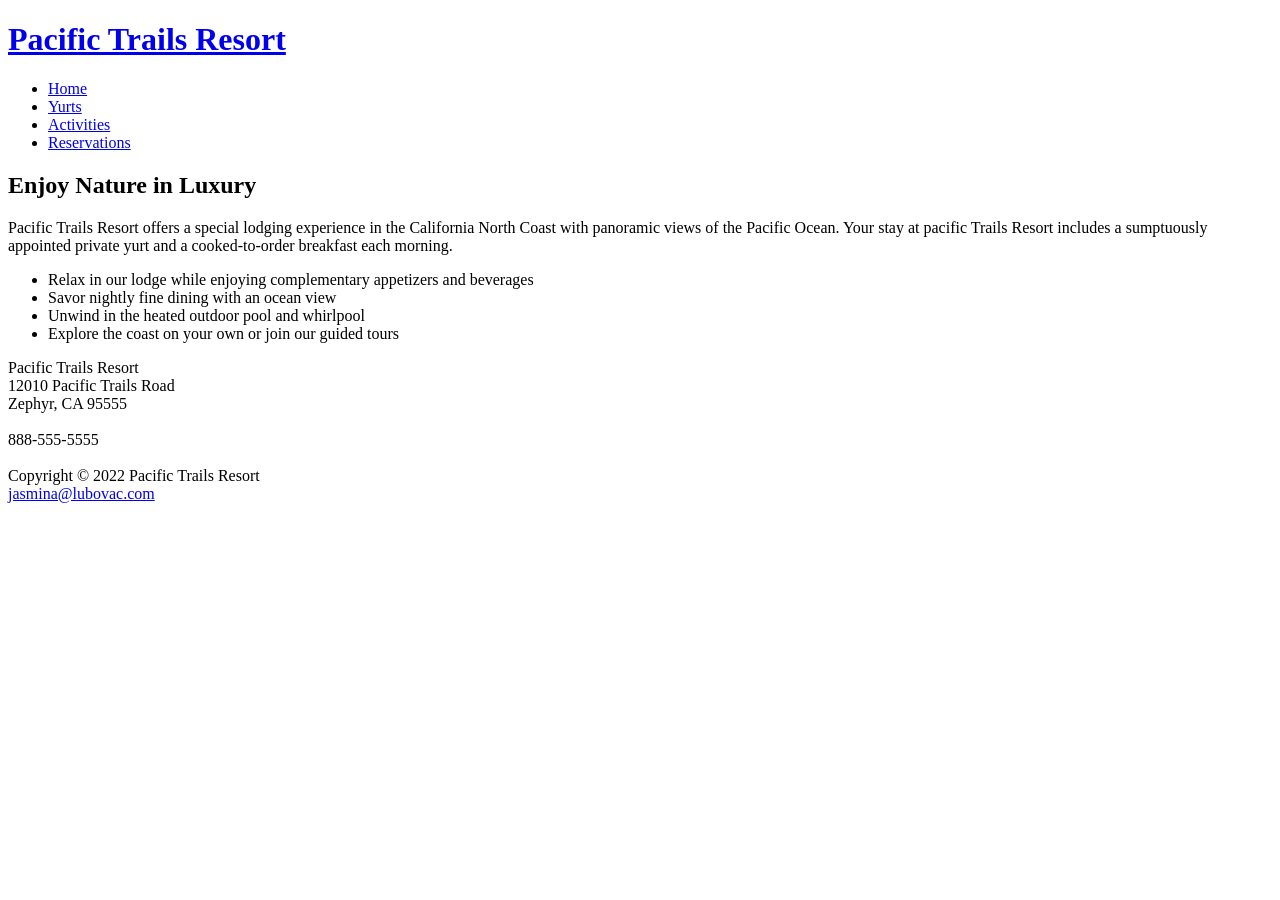
==== jlubovac - Project Assignment - Project Update 1/index.html @ 2599aed6 "Add files via upload" ====
<!DOCTYPE html>
<html lang="en">

<head>
    <title>Pacific Trails Resort</title>
    <meta charset="utf-8">
    <meta name="viewport" content="width=device-width, initial-scale=1.0">
    <link rel="stylesheet" href="pacific.css">
</head>

<body>
    <div id="wrapper">
        <header>
            <h1>
                <a href="index.html">Pacific Trails Resort</a>
            </h1>
        </header>

        <nav>
            <ul>
                <li><a href="index.html">Home</a></li>
                <li><a href="yurts.html">Yurts</a></li>
                <li><a href="activities.html">Activities</a></li>
                <li><a href="reservations.html">Reservations</a></li>
            </ul>
        </nav>

        <div id="homehero" class="hero"></div>

        <main>
            <h2>
                Enjoy Nature in Luxury
            </h2>
            <p>
                <span class="resort">Pacific Trails Resort</span> offers a special lodging experience in the California
                North Coast
                with panoramic views of the Pacific Ocean. Your stay at pacific Trails Resort includes a
                sumptuously appointed private yurt and a cooked-to-order breakfast each morning.
            </p>
            <ul>
                <li>Relax in our lodge while enjoying complementary appetizers and beverages</li>
                <li>Savor nightly fine dining with an ocean view</li>
                <li>Unwind in the heated outdoor pool and whirlpool</li>
                <li>Explore the coast on your own or join our guided tours</li>
            </ul>

            <div>
            <span class="resort">Pacific Trails Resort</span> <br>
            12010 Pacific Trails Road <br>
            Zephyr, CA 95555 <br><br>
            888-555-5555<br><br>
            </div>

        </main>
        
        <footer>
            Copyright &copy;
            2022 Pacific Trails Resort <br>
            <a href="malito:jasmina@lubovac.com">jasmina@lubovac.com</a>
        </footer>
    </div>
</body>

</html>
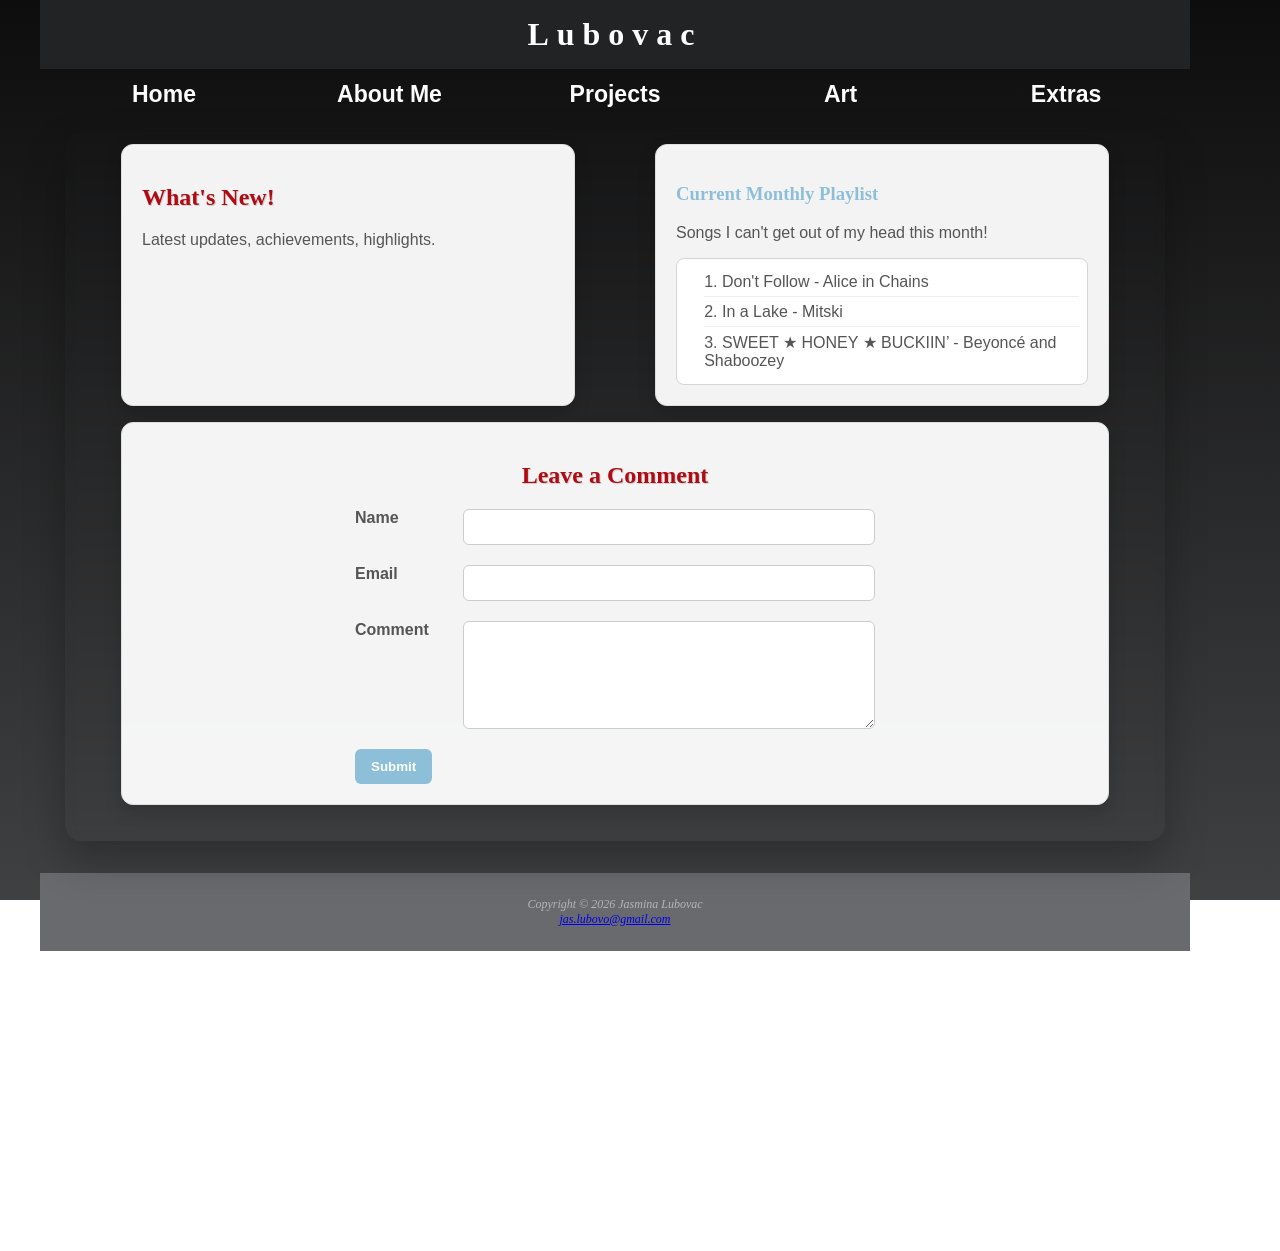
==== commit e6260de8: "project update 1 basic website formatting" ====
--- a/jlubovac - Project Assignment - Project Update 1/index.html
+++ b/jlubovac - Project Assignment - Project Update 1/index.html
@@ -2,61 +2,73 @@
 <html lang="en">
 
 <head>
-    <title>Pacific Trails Resort</title>
+    <title>My Portfolio</title>
     <meta charset="utf-8">
     <meta name="viewport" content="width=device-width, initial-scale=1.0">
-    <link rel="stylesheet" href="pacific.css">
+    <link rel="stylesheet" href="final.css">
 </head>
 
 <body>
     <div id="wrapper">
         <header>
             <h1>
-                <a href="index.html">Pacific Trails Resort</a>
+                <a href="index.html">Lubovac</a>
             </h1>
         </header>
 
         <nav>
             <ul>
                 <li><a href="index.html">Home</a></li>
-                <li><a href="yurts.html">Yurts</a></li>
-                <li><a href="activities.html">Activities</a></li>
-                <li><a href="reservations.html">Reservations</a></li>
+                <li><a href="aboutMe.html">About Me</a></li>
+                <li><a href="projects.html">Projects</a></li>
+                <li><a href="art.html">Art</a></li>
+                <li><a href="extras.html">Extras</a></li>
             </ul>
         </nav>
 
         <div id="homehero" class="hero"></div>
 
-        <main>
-            <h2>
-                Enjoy Nature in Luxury
-            </h2>
-            <p>
-                <span class="resort">Pacific Trails Resort</span> offers a special lodging experience in the California
-                North Coast
-                with panoramic views of the Pacific Ocean. Your stay at pacific Trails Resort includes a
-                sumptuously appointed private yurt and a cooked-to-order breakfast each morning.
-            </p>
-            <ul>
-                <li>Relax in our lodge while enjoying complementary appetizers and beverages</li>
-                <li>Savor nightly fine dining with an ocean view</li>
-                <li>Unwind in the heated outdoor pool and whirlpool</li>
-                <li>Explore the coast on your own or join our guided tours</li>
-            </ul>
+        <main class="floating-main">
+            <div class="card-row">
+                <section class="card">
+                    <h2>What's New!</h2>
+                    <p>Latest updates, achievements, highlights.</p>
+                </section>
 
-            <div>
-            <span class="resort">Pacific Trails Resort</span> <br>
-            12010 Pacific Trails Road <br>
-            Zephyr, CA 95555 <br><br>
-            888-555-5555<br><br>
+                <section class="card">
+                    <h3>Current Monthly Playlist</h3>
+                    <p>Songs I can't get out of my head this month!</p>
+                    <div class="playlist-container">
+                        <ul class="playlist-list">
+                            <li>Don't Follow - Alice in Chains</li>
+                            <li>In a Lake - Mitski</li>
+                            <li>SWEET ★ HONEY ★ BUCKIIN’ - Beyoncé and Shaboozey</li>
+                        </ul>
+                    </div>
+                </section>
             </div>
 
+            <section class="card full-width">
+                <h2>Leave a Comment</h2>
+                <form class="feedback-form" action="#" method="post">
+                    <label for="name">Name</label>
+                    <input type="text" id="name" name="name" required>
+
+                    <label for="email">Email</label>
+                    <input type="email" id="email" name="email" required>
+
+                    <label for="comment">Comment</label>
+                    <textarea id="comment" name="comment" rows="5" required></textarea>
+
+                    <button type="submit">Submit</button>
+                </form>
+            </section>
         </main>
         
         <footer>
             Copyright &copy;
-            2022 Pacific Trails Resort <br>
-            <a href="malito:jasmina@lubovac.com">jasmina@lubovac.com</a>
+            2026 Jasmina Lubovac <br>
+            <a href="malito:jas.lubovo@gmail.com">jas.lubovo@gmail.com</a>
         </footer>
     </div>
 </body>
--- a/jlubovac - Project Assignment - Project Update 1/final.css
+++ b/jlubovac - Project Assignment - Project Update 1/final.css
@@ -0,0 +1,497 @@
+body {
+    margin: 0;
+    color: #555555;
+    font-family: Arial, Helvetica, sans-serif;
+    background: linear-gradient( #0d0d0e, #727475, #0d0d0e);
+    background-attachment: fixed;
+    background-size: 400% 400%;
+    min-height: 100vh;
+}
+
+header {
+
+    background-color: #222325;
+    color: #FFFFFF;
+    text-align: center;
+
+}
+
+header a {
+
+    text-decoration: none;
+
+}
+
+header a:link {
+    color: #FFFFFF;
+}
+
+header a:visited {
+    color: #8dc0d8;
+}
+
+header a:hover {
+    color: #B0E0E6;
+}
+
+h1 {
+
+    margin-top: 0;
+    margin-bottom: 0;
+    padding-top: 0.5em;
+    padding-bottom: 0.5em;
+    font-family: Georgia, 'Times New Roman', Times, serif;
+    letter-spacing: 0.25em;
+
+}
+
+h2 {
+
+    color: #B00B13;
+    font-family: Georgia, 'Times New Roman', Times, serif;
+    text-shadow: 1px 1px #cfcfcf;
+
+}
+
+h3 {
+
+    color: #8dc0d8;
+    font-family: Georgia, 'Times New Roman', Times, serif;
+
+}
+
+nav {
+
+    font-weight: bold;
+    padding: 0em;
+    font-size: 120%;
+    text-align: center;
+
+}
+
+
+nav ul {
+
+    list-style-type: none;
+    margin: 0;
+    padding-left: 0;
+    font-size: 1.2em;
+
+}
+
+nav li {
+
+    border-bottom: 1px solid darkblue;
+
+}
+
+nav a {
+    text-decoration: none;
+}
+
+nav a:link {
+    color: #ffffff;
+}
+
+nav a:visited {
+    color: #8dc0d8;
+}
+
+nav a:hover {
+    color: #B0E0E6;
+}
+
+main {
+    background: transparent;
+    margin: 1.5rem auto 2rem;
+    max-width: 1100px;
+    padding: 1.5rem;
+    border-radius: 16px;
+    box-shadow: 0 20px 40px rgba(0,0,0,0.25);
+    backdrop-filter: blur(5px);
+}
+
+.floating-main {
+    display: grid;
+    gap: 1rem;
+}
+
+.card-row {
+    display: grid;
+    grid-template-columns: 1fr;
+    gap: 1rem;
+}
+
+.card {
+    background: rgba(255,255,255,0.95);
+    border: 1px solid #ddd;
+    border-radius: 12px;
+    padding: 1.25rem;
+    box-shadow: 0 8px 18px rgba(0,0,0,0.15);
+    position: relative;
+    top: -12px;
+    transition: transform 0.25s ease, box-shadow 0.25s ease;
+}
+
+.card:hover {
+    transform: translateY(-6px);
+    box-shadow: 0 16px 28px rgba(0,0,0,0.22);
+}
+
+.card.full-width {
+    grid-column: 1 / -1;
+}
+
+.playlist-container {
+    max-height: 220px;
+    overflow-y: auto;
+    margin-top: 0.75rem;
+    border: 1px solid #d5d5d5;
+    border-radius: 8px;
+    background: #ffffff;
+    padding: 0.5rem;
+}
+
+.playlist-list {
+    margin: 0;
+    padding-left: 1.2rem;
+    list-style: decimal inside;
+}
+
+.playlist-list li {
+    padding: 0.35rem 0;
+    border-bottom: 1px solid #efefef;
+}
+
+.playlist-list li:last-child {
+    border-bottom: none;
+}
+
+.feedback-form {
+    display: grid;
+    gap: 0.75rem;
+    max-width: 520px;
+    margin: 0 auto;
+    width: 100%;
+}
+
+.feedback-form label {
+    font-weight: bold;
+}
+
+.card.full-width h2 {
+    text-align: center;
+}
+
+.feedback-form input,
+.feedback-form textarea {
+    width: 100%;
+    padding: 0.5rem;
+    border: 1px solid #ccc;
+    border-radius: 6px;
+    font: inherit;
+}
+
+.feedback-form button {
+    justify-self: start;
+    background-color: #8dc0d8;
+    color: white;
+    border: none;
+    border-radius: 6px;
+    padding: 0.6rem 1rem;
+    font-weight: bold;
+    cursor: pointer;
+    transition: background-color 0.2s ease;
+}
+
+.feedback-form button:hover {
+    background-color: #B0E0E6;
+}
+
+@media (min-width: 900px) {
+    .card-row {
+        grid-template-columns: 1fr 1fr;
+    }
+}
+
+main ul {
+
+    list-style-image: url('marker.gif');
+
+}
+
+table {
+
+    border-collapse: collapse;
+
+}
+
+dt {
+
+    color: #002171;
+
+}
+
+footer {
+
+    background-color: #696a6d;
+    color: #b4b5b9;
+    font-size: 75%;
+    font-style: italic;
+    text-align: center;
+    font-family: Georgia, 'Times New Roman', Times, serif;
+    padding: 2em;
+
+}
+
+form {
+
+    display: flex;
+    flex-direction: column;
+    flex-wrap: nowrap;
+
+}
+
+input {
+
+    margin-bottom: 0.5em;
+
+}
+
+textarea {
+
+    margin-bottom: 0.5em;
+
+}
+
+table {
+
+    border: 2px solid #3399CC;
+    border-collapse: collapse;
+
+}
+
+td {
+
+    padding: 0.5em;
+    border: 2px solid #3399CC;
+    text-align: center;
+
+}
+
+tr:nth-child(odd) {
+
+    background-color: #F5FAFC;
+
+}
+
+th {
+
+    padding: 0.5em;
+    border: 2px solid #3399CC;
+    
+}
+
+* {
+
+    box-sizing: border-box;
+
+}
+
+.text {
+
+    text-align: left;
+
+}
+
+.resort {
+
+    color: #1976D2;
+    font-weight: bold;
+
+}
+
+#contact {
+
+    font-size: 90%;
+
+}
+
+#wrapper {
+    margin: auto;
+    max-width: 1200px;
+    background: transparent;
+    border: 0;
+    box-shadow: none;
+}
+
+#homehero {
+
+    height: 300px;
+    background-image: url("");
+    background-size: 100% 100%;
+    background-repeat: no-repeat;
+
+}
+
+#abouthero {
+
+    height: 300px;
+    background-image: url("yurt.jpg");
+    background-size: 100% 100%;
+    background-repeat: no-repeat;
+
+}
+
+#projecthero {
+
+    height: 300px;
+    background-image: url("trail.jpg");
+    background-size: 100% 100%;
+    background-repeat: no-repeat;
+
+}
+
+#arthero {
+
+    height: 300px;
+    background-image: url("trail.jpg");
+    background-size: 100% 100%;
+    background-repeat: no-repeat;
+
+}
+
+#extrahero {
+
+    height: 300px;
+    background-image: url("trail.jpg");
+    background-size: 100% 100%;
+    background-repeat: no-repeat;
+
+}
+
+@media (min-width: 600px) {
+
+    nav ul {
+
+        display: flex;
+        flex-direction: row;
+        flex-wrap: nowrap;
+        justify-content: space-evenly;
+        padding-top: 0.5em;
+
+    }
+
+    nav li {
+
+        border-bottom: none;
+
+    }
+
+    section {
+
+        margin-left: 2em;
+        margin-right: 2em;
+        flex: 1;
+
+    }
+
+    form {
+
+        width: 60%;
+        max-width: 30em;
+        display: grid;
+        grid-gap: 1em;
+        grid-template-columns: 6em 1fr;
+
+    }
+
+    input[type="submit"] {
+
+        grid-column: 2;
+        width: 9em;
+
+    }
+
+    .flow {
+
+        display: flex;
+        flex-direction: row;
+
+    }
+
+}
+
+@media (min-width: 1024px) {
+
+    nav {
+
+        text-align: left;
+        padding-left: 1em;
+        padding-right: 1em;
+
+    }
+
+    @supports (display: grid) {
+
+        nav ul {
+
+            display: flex;
+            flex-direction: row;
+            flex-wrap: nowrap;
+            justify-content: space-evenly;
+            gap: 1rem;
+            padding-top: 0.5em;
+
+        }
+
+        nav li {
+            flex: 1;
+            text-align: center;
+        }
+
+        header {
+
+            grid-area: header;
+
+        }
+
+        nav {
+
+            grid-area: nav;
+
+        }
+
+        main {
+
+            grid-area: main;
+
+        }
+
+        footer {
+
+            grid-area: footer;
+
+        }
+
+        .hero {
+
+            grid-area: hero;
+
+        }
+
+        #wrapper {
+
+            width: 95%;
+            display: grid;
+            grid-template-areas:
+                "header header"
+                "nav    nav"
+                "main    main"
+                "footer   footer";
+
+        }
+
+    }
+
+}
